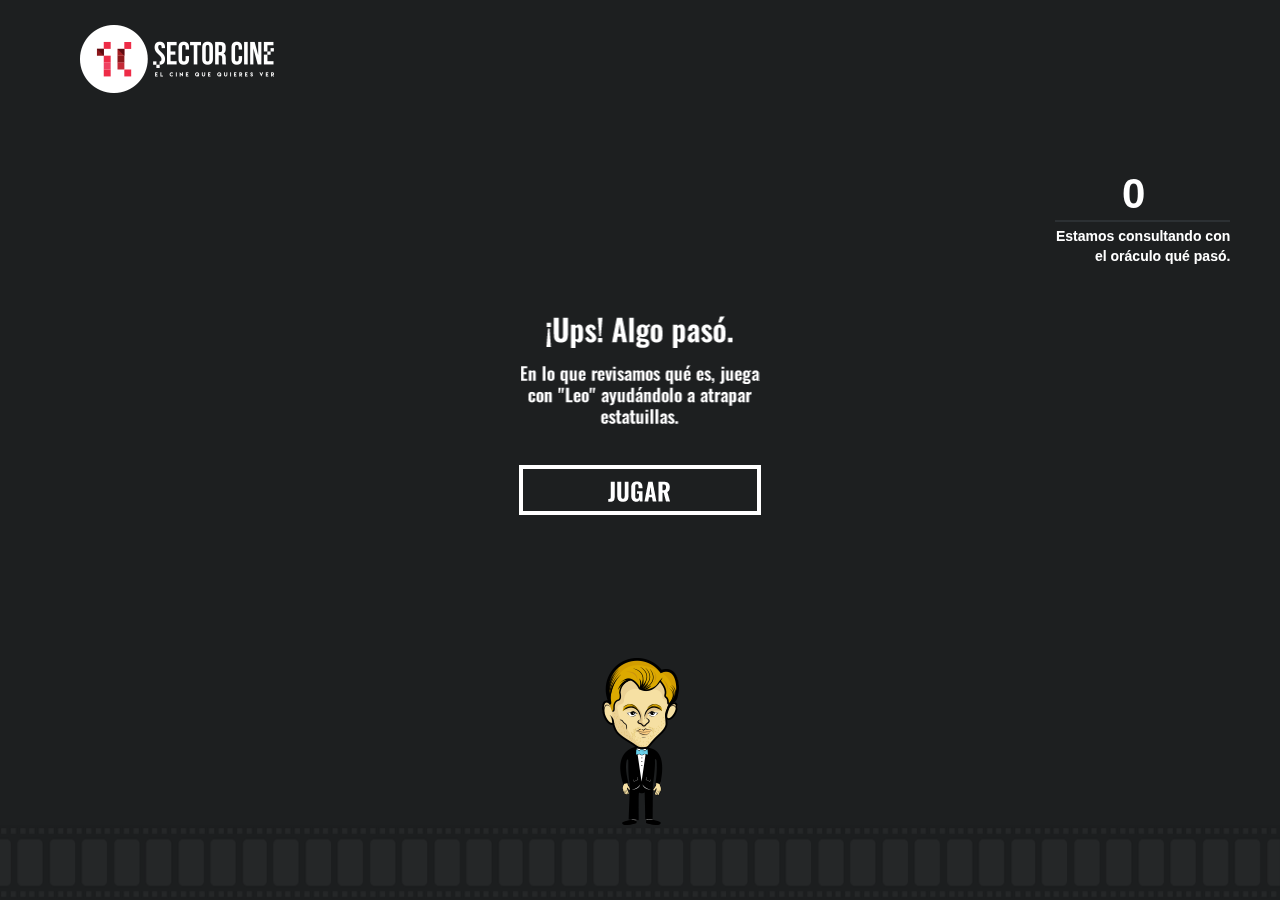
==== game-sector/index.html @ 14799829 "subiendo juego de sector cine" ====
<!DOCTYPE html>
<html>
	<head>
		<title>Sector Cine | Juego</title>
		<!--<meta name="viewport" content="width=device-width, initial-scale=1.0, user-scalable=no">-->
	<style type="text/css">
		/*1280 x 720*/
		body{
			background: #000000;
			padding:0px;
			margin:0px;
		}
	</style>
	<script src="phaser.min.js"></script>
     <script src = "game.js"></script>
	</head>
	<body>
	</body>
</html>
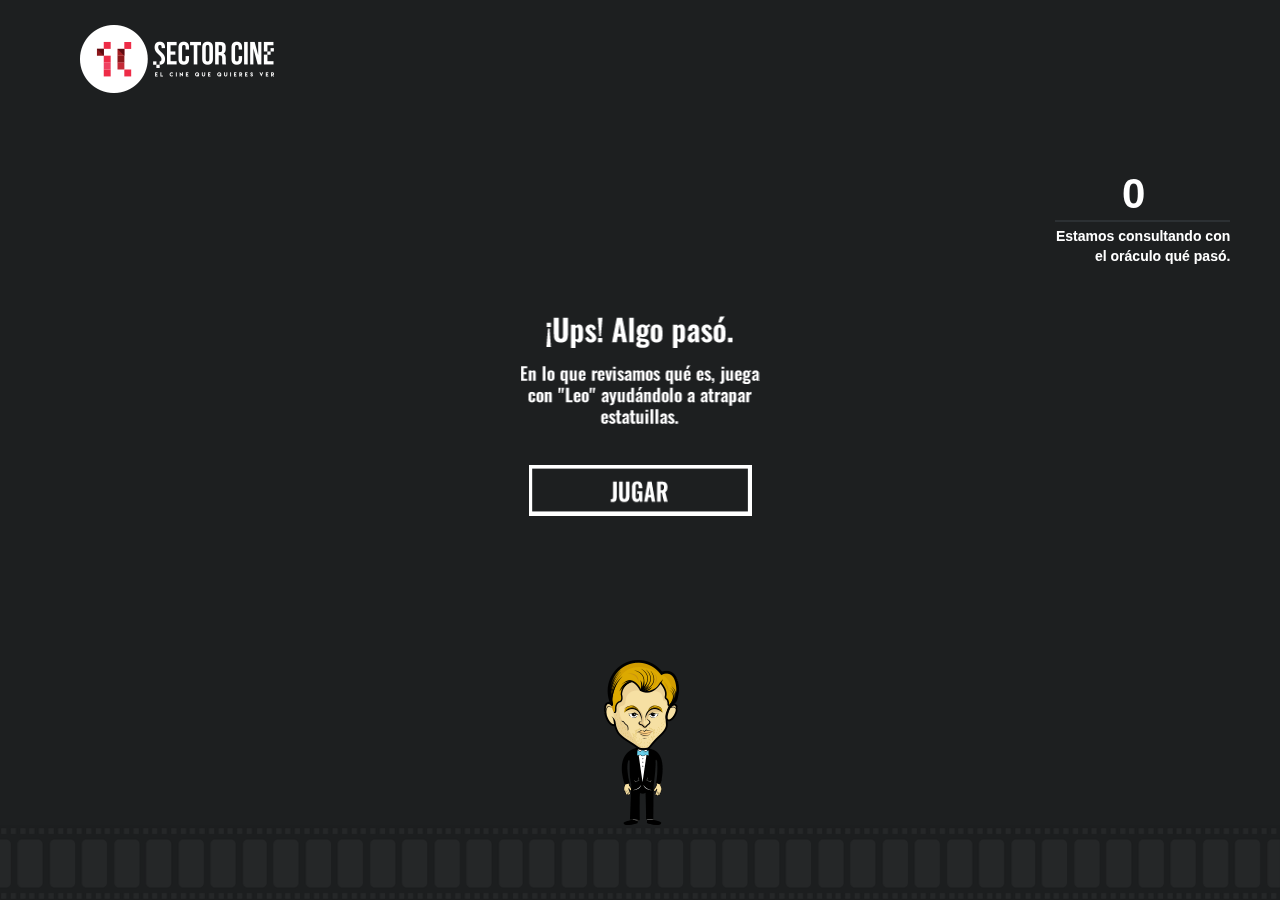
==== commit 49a5f07b: "terminando juego de sector cine" ====
--- a/game-sector/index.html
+++ b/game-sector/index.html
@@ -2,18 +2,23 @@
 <html>
 	<head>
 		<title>Sector Cine | Juego</title>
-		<!--<meta name="viewport" content="width=device-width, initial-scale=1.0, user-scalable=no">-->
-	<style type="text/css">
-		/*1280 x 720*/
-		body{
-			background: #000000;
-			padding:0px;
-			margin:0px;
-		}
-	</style>
-	<script src="phaser.min.js"></script>
-     <script src = "game.js"></script>
+		<meta name='viewport' content='initial-scale=0.5, maximum-scale=0.5, user-scalable=0, width=device-width' />
+		<!--<meta name='viewport' content='user-scalable=0'>-->
+		<link rel="stylesheet" href="assets/css/game.css">
+		<script src="phaser.min.js"></script>
+  	<script src = "game.js"></script>
 	</head>
 	<body>
+		<div class="portrait">
+			<div class="portrait__content">
+				<h1 class="portrait__title">¡Ups! Algo pasó.</h1>
+				<p class="portrait__text">En lo que revisamos qué es, juega <br>con "Leo" ayudándolo a atrapar estatuillas.</p>
+				<h2 class="portrait__title">Gira tu teléfono</h2>
+				<img src="assets/images/gira.svg" class="portrait__gira" alt="gira tu teléfono">
+				<img src="assets/images/leeeo.png" class="portrait__leo" alt="leo">
+				<img src="assets/images/carrete-mobile.png" class="portrait__carrete" alt="carrete">
+			</div>
+		</div>
+		<div id="gameDiv" class="game"></div>
 	</body>
 </html>
--- a/game-sector/assets/css/game.css
+++ b/game-sector/assets/css/game.css
@@ -0,0 +1,82 @@
+* {
+  margin: 0;
+  padding: 0;
+}
+body {
+  padding: 0;
+  margin: 0;
+  height: 100%;
+  font-family: 'Oswald', sans-serif;
+  font-weight: 400;
+  font-size: 14px;
+  background: #1d1f20;
+  color: #fff;
+}
+.portrait {
+  display: none;
+  width: 100%;
+  height: 100vh;
+  background: #1d1f20;
+}
+.portrait__content {
+  display: -webkit-box;
+  display: -moz-box;
+  display: -ms-flexbox;
+  display: -webkit-flex;
+  display: flex;
+
+  -webkit-flex-flow: column wrap;
+  justify-content: center;
+  align-items: center;
+
+  width: 100%;
+  height: 100vh;
+  position: relative;
+}
+.portrait__title {
+  font-size: 3.5em;
+  font-family: 'Oswald', sans-serif;
+  font-weight: 400;
+  padding: 1em 0;
+}
+.portrait__text {
+  font-weight: 400;
+  font-size: 2.14286em;
+  text-align: center;
+}
+.portrait__gira {
+  width: 12em;
+  display: block;
+  padding: 0 0 15em;
+}
+.portrait__leo {
+  width: 8em;
+  display: block;
+  position: absolute;
+  bottom: 85px;
+}
+.portrait__carrete {
+  width: 100%;
+  position: absolute;
+  bottom: 0;
+}
+.game {
+  width: 100%;
+  height: 100vh;
+}
+@media screen and (orientation:portrait) and (max-width: 767px) {
+  .portrait{
+    display: block;
+  }
+  .game{
+    display: none;
+  }
+}
+@media screen and (orientation:landscape) {
+  .portrait{
+    display: none;
+  }
+  .game{
+    display: block;
+  }
+}
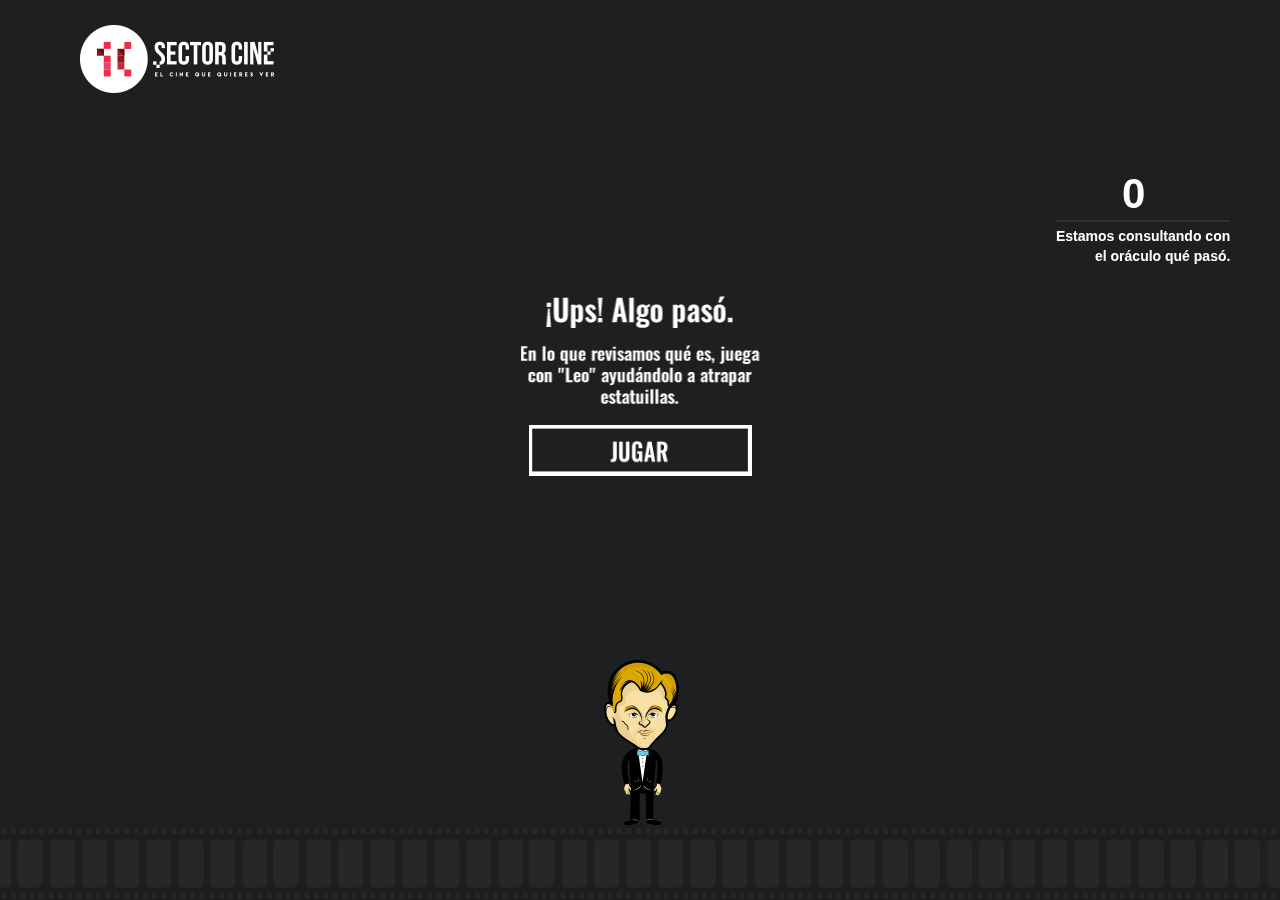
==== commit 89ee0de3: "refactorizando juego" ====
--- a/game-sector/index.html
+++ b/game-sector/index.html
@@ -2,11 +2,14 @@
 <html>
 	<head>
 		<title>Sector Cine | Juego</title>
-		<meta name='viewport' content='initial-scale=0.5, maximum-scale=0.5, user-scalable=0, width=device-width' />
+		<!--<meta name='viewport' content='initial-scale=0.5, maximum-scale=0.5, user-scalable=0, width=device-width' />-->
 		<!--<meta name='viewport' content='user-scalable=0'>-->
+
+
+		<!--<meta id="Viewport" name="viewport" content="initial-scale=0.5, maximum-scale=0.5, minimum-scale=0, user-scalable=no">-->
+		<meta id="Viewport" name='viewport'>
 		<link rel="stylesheet" href="assets/css/game.css">
-		<script src="phaser.min.js"></script>
-  	<script src = "game.js"></script>
+
 	</head>
 	<body>
 		<div class="portrait">
@@ -20,5 +23,9 @@
 			</div>
 		</div>
 		<div id="gameDiv" class="game"></div>
+		<script src="phaser.min.js"></script>
+		<script src="https://ajax.googleapis.com/ajax/libs/jquery/3.1.1/jquery.min.js"></script>
+		<script type="text/javascript" src="assets/js/viewport.js"></script>
+  	<script src = "game.js"></script>
 	</body>
 </html>
--- a/game-sector/assets/css/game.css
+++ b/game-sector/assets/css/game.css
@@ -34,14 +34,14 @@
   position: relative;
 }
 .portrait__title {
-  font-size: 3.5em;
+  font-size: 3em;
   font-family: 'Oswald', sans-serif;
   font-weight: 400;
-  padding: 1em 0;
+  padding: 0.5em 0;
 }
 .portrait__text {
   font-weight: 400;
-  font-size: 2.14286em;
+  font-size: 2em;
   text-align: center;
 }
 .portrait__gira {
@@ -53,7 +53,7 @@
   width: 8em;
   display: block;
   position: absolute;
-  bottom: 85px;
+  bottom: 70px;
 }
 .portrait__carrete {
   width: 100%;
@@ -66,10 +66,10 @@
 }
 @media screen and (orientation:portrait) and (max-width: 767px) {
   .portrait{
-    display: block;
+    display: none;
   }
   .game{
-    display: none;
+    display: block;
   }
 }
 @media screen and (orientation:landscape) {
